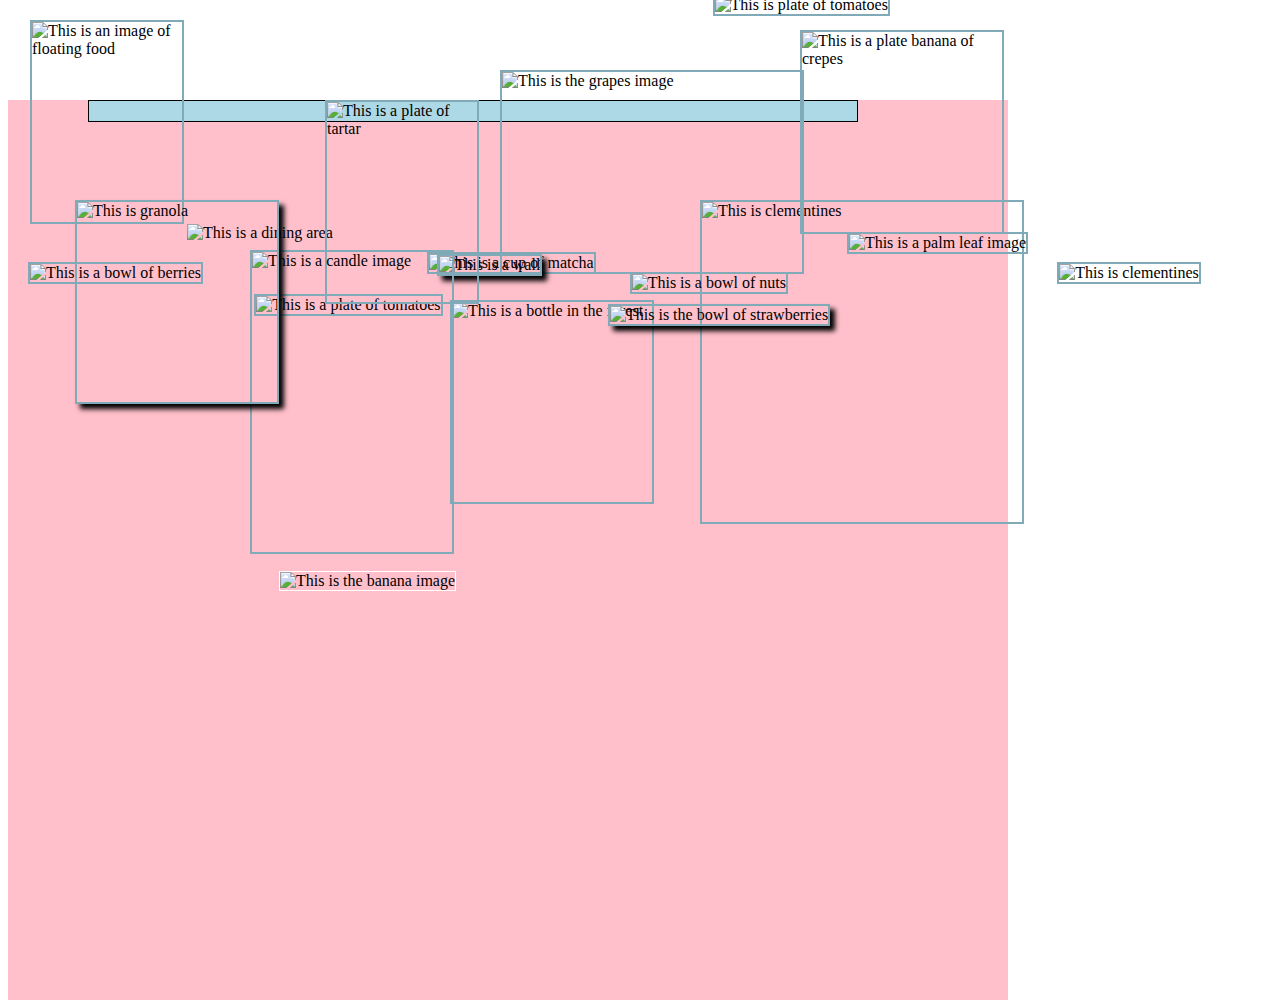
==== Collage2.html @ 6050d26c "Add files via upload" ====
<!DOCTYPE html>

<html lang="en">

<head>
	<meta charset="utf-8">
	<title>Images - Sabrina Trammell</title>
		
    <style>
      parent {
        position: relative;
        top: 20px;
        left: 90px;
      }
      .img1 {
        position: relative;
        top: 450px;
        left: 100px;
        border: 1px solid #FFFFFF;
      }
      .img2 {
        position: absolute;
        top: 75px;
        left: 150px;
        border: 1px solid #000000;
		Z-index: 50;
      }
    
	.img3 {
		position: absolute;
		top: 300px;
		left: 450px;
		border: 2px solid #80aab7;
	}	

	.img4 {
		border: 2px solid #80aab7;
		position: absolute;
		top: 250px;
		left: 250px;
		Z-Index: 10
	}	

	.img5 {
		border: 2px solid #80aab7;
		position: absolute;
		top: 200px;
		left: 700px;
	}	


	.img6 {
		border: 2px solid #80aab7;
		position: absolute;
		top: 30px;
		left:800px;
		Z-index: 30;
	}	

img7 {
	border: 2px solid #80aab7;
	position: absolute;
	top: 0px;
	left: 10px;
	
}	

.img8 {
	border: 2px solid #80aab7;
	position: absolute;
	top: 20px;
	left: 30px;
}	


.img9 {
	border: 2px solid #80aab7;
	position: absolute;
	top: 200px;
	left: 75px;
	box-shadow: 5px 5px 5px;
	z-index: 120;
}	

.img10{
	border: 2px solid #80aab7;
	position: absolute;
	top: 70px;
	left: 500px;
}	

.img11{
	border: 2px solid #80aab7;
	position: relative;
	top: 30px;
	left: 90px;
}	


.img12{
	border: 2px solid #80aab7;
	position: relative;
	top: 50px;
	left: 120px;
	z-index: 20;
}	

.img13{
	border: 2px solid #80aab7;
	position: relative;
	top: 10px;
	left: 175px;
	z-index: 40;
}	

.img14{
	border: 2px solid #80aab7;
	position: relative;
	top: 40px;
	left: 200px;
	z-index: 60;
}	


.img15{
	border: 2px solid #80aab7;
	position: relative;
	top: 60px;
	left: 600px;
	box-shadow: 5px 5px 5px; rgba(128, 170, 183, .5);
}	

.img16{
	border: 2px solid #80aab7;
	position: absolute;
	top: 100px;
	left: 325px;
	z-index: 5;
	
}	

.img17{
	border: 2px solid #80aab7;
	position: relative;
	top: 50px;
	left: 20px;
}	


.img18{
	border: 2px solid #80aab7;
	position: relative;
	top: 10px;
	left: 10px;
	box-shadow: 5px 5px 5px; rgba(128, 170, 183, .5);
}	

.img19{
	border: 2px solid #80aab7;
	position: relative;
	top: -950px;
	left: 200px;
}	

.img20{
	border: 2px solid #80aab7;
	position: relative;
	top: -250px;
	left: 10px;
	z-index: 5;
}	
.img21{
	border: 2px solid #80aab7;
	position: relative;
	top: 40px;
	left: 20px;
}	

	section{
				background-color: pink;
				width: 1000px;
				height: 900px;
			}	
	
div{
  border: 1px solid black;
  margin-top: 100px;
  margin-bottom: 100px;
  margin-right: 150px;
  margin-left: 80px;
  background-color: lightblue;
}





		

</style>

	<body>
	<section>
		

		
	<div>
		
		<parent class="parent">
      	<image class="img1" src="Image2/beach.jpg" alt="This is the banana image" width="150" height="200">
	</div

		<image class="img2" src="Image2/grilledcheese.jpg" alt="This is a bowl of berries" width="300" height="300">
		
		<image class="img21" src="Image2/chicken.jpg" alt="This is a bowl of berries" width="200" height="200">
		
		
		<image class="img3" src="Image2/pancakes.jpg" alt="This is a bottle in the forest" width="200" height="200">
		
		
		<image class="img4" src="Image2/pine.jpg" alt="This is a candle image" width="200" height="300">
			
		
		
		<image class="img5" src="Image2/house.jpg" alt="This is clementines" width="320" height="320">
	
		
			
		<image class="img6" src="Image2/bottleforest.jpg" alt="This is a plate banana of crepes" width="200" height="200">
	
		
		<image class="img7" src="Image2/hamburger.jpg" alt="This is a dining area" width="100" height="75"></image>

		
		<image class="img8" src="Image2/eggs.jpg" alt="This is an image of floating food" width="150" height="200"></image>

		
		<image class="img9" src="Image2/morning.jpg" alt="This is granola" width="200" height="200"></image>

		
		<image class="img10" src="Image2/salad.jpg" alt="This is the grapes image" width="300" height="200">

	
		
		<image class="img11" src="Image2/pasta.jpg" alt="This is a cup of matcha" width="150" height="100">
	
		
		<img class="img12" src="Image2/icecream.jpg" alt="This is a bowl of nuts" width="200" height="200">

		
		<img class="img13" src="Image2/puppies.jpg" alt="This is a palm leaf image" width="250" height="200">
		
		
		
		<image class="img14" src="Image2/morning.jpg" alt="This is clementines" width="150" height="200">

		
		
		<image class="img15" src="Image2/fruit.jpg" alt="This is the bowl of strawberries" width="200" height="200">
	
		
		
		<image class="img16" src="Image2/palm.jpg" alt="This is a plate of tartar" width="150" height="200">
	
		
		<image class="img17" src="Image2/stream.jpg" alt="This is a plate of tomatoes" width="150" height="200">
		
		<image class="img18" src="Image2/sunrise.jpg" alt="This is a wall" width="250" height="300">
		
		<image class="img19" src="Image2/walk.jpg" alt="This is glass of yogurt" width="150" height="200">
		
		<image class="img20" src="Image2/bottle.jpg" alt="This is plate of tomatoes" width="250" height="300">
		
	</section>
	</body>
	
</html>
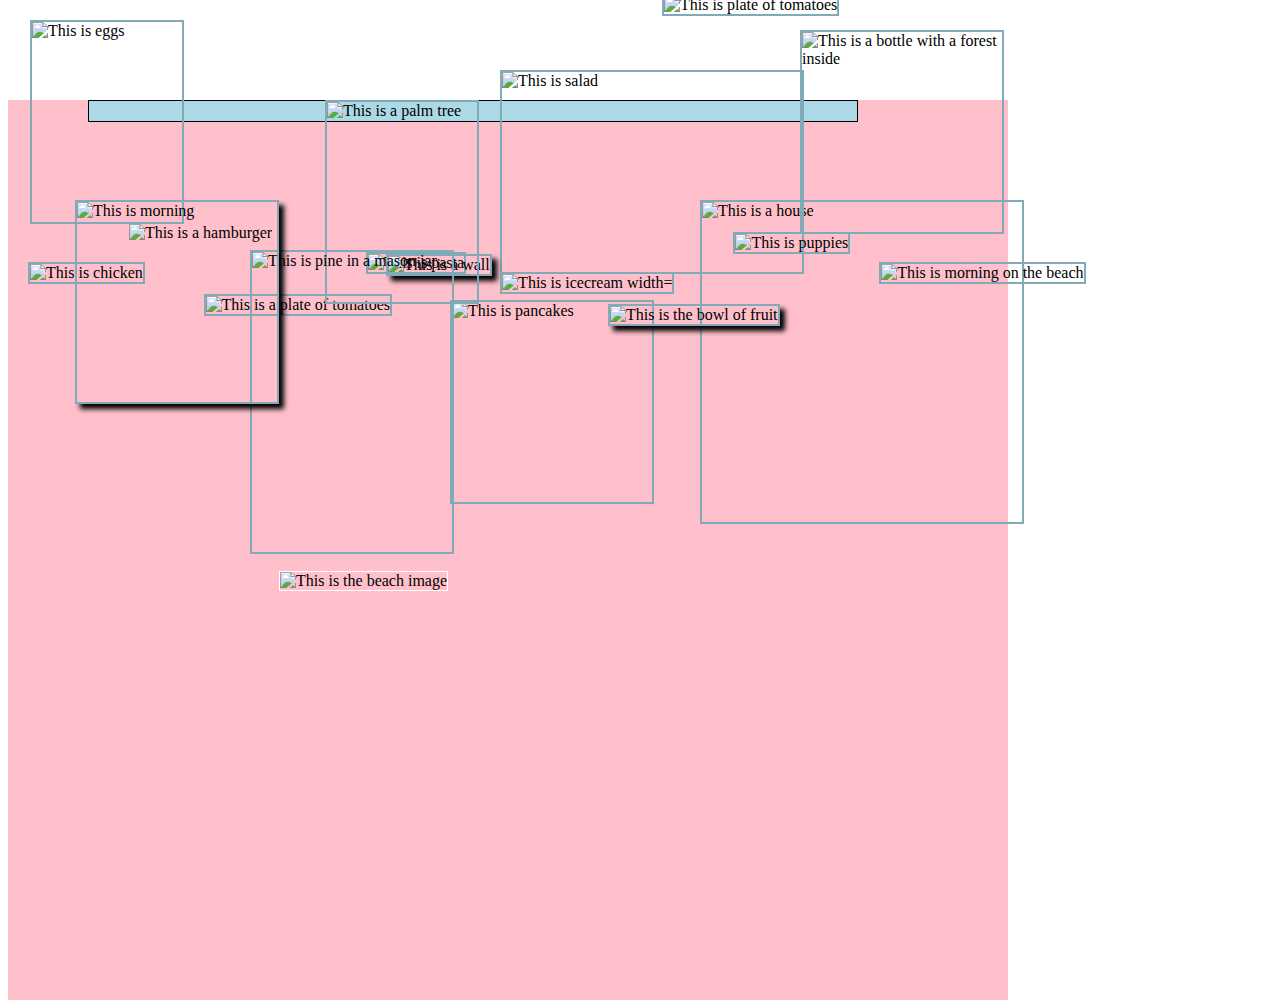
==== commit 59fdefbb: "Update Collage2.html" ====
--- a/Collage2.html
+++ b/Collage2.html
@@ -207,60 +207,60 @@
 	<div>
 		
 		<parent class="parent">
-      	<image class="img1" src="Image2/beach.jpg" alt="This is the banana image" width="150" height="200">
+      	<image class="img1" src="Image2/beach.jpg" alt="This is the beach image" width="150" height="200">
 	</div
 
-		<image class="img2" src="Image2/grilledcheese.jpg" alt="This is a bowl of berries" width="300" height="300">
-		
-		<image class="img21" src="Image2/chicken.jpg" alt="This is a bowl of berries" width="200" height="200">
-		
-		
-		<image class="img3" src="Image2/pancakes.jpg" alt="This is a bottle in the forest" width="200" height="200">
-		
-		
-		<image class="img4" src="Image2/pine.jpg" alt="This is a candle image" width="200" height="300">
+		<image class="img2" src="Image2/grilledcheese.jpg" alt="This is grilled cheese" width="300" height="300">
+		
+		<image class="img21" src="Image2/chicken.jpg" alt="This is chicken" width="200" height="200">
+		
+		
+		<image class="img3" src="Image2/pancakes.jpg" alt="This is pancakes" width="200" height="200">
+		
+		
+		<image class="img4" src="Image2/pine.jpg" alt="This is pine in a mason jar" width="200" height="300">
 			
 		
 		
-		<image class="img5" src="Image2/house.jpg" alt="This is clementines" width="320" height="320">
+		<image class="img5" src="Image2/house.jpg" alt="This is a house" width="320" height="320">
 	
 		
 			
-		<image class="img6" src="Image2/bottleforest.jpg" alt="This is a plate banana of crepes" width="200" height="200">
-	
-		
-		<image class="img7" src="Image2/hamburger.jpg" alt="This is a dining area" width="100" height="75"></image>
-
-		
-		<image class="img8" src="Image2/eggs.jpg" alt="This is an image of floating food" width="150" height="200"></image>
-
-		
-		<image class="img9" src="Image2/morning.jpg" alt="This is granola" width="200" height="200"></image>
-
-		
-		<image class="img10" src="Image2/salad.jpg" alt="This is the grapes image" width="300" height="200">
-
-	
-		
-		<image class="img11" src="Image2/pasta.jpg" alt="This is a cup of matcha" width="150" height="100">
-	
-		
-		<img class="img12" src="Image2/icecream.jpg" alt="This is a bowl of nuts" width="200" height="200">
-
-		
-		<img class="img13" src="Image2/puppies.jpg" alt="This is a palm leaf image" width="250" height="200">
-		
-		
-		
-		<image class="img14" src="Image2/morning.jpg" alt="This is clementines" width="150" height="200">
-
-		
-		
-		<image class="img15" src="Image2/fruit.jpg" alt="This is the bowl of strawberries" width="200" height="200">
-	
-		
-		
-		<image class="img16" src="Image2/palm.jpg" alt="This is a plate of tartar" width="150" height="200">
+		<image class="img6" src="Image2/bottleforest.jpg" alt="This is a bottle with a forest inside" width="200" height="200">
+	
+		
+		<image class="img7" src="Image2/hamburger.jpg" alt="This is a hamburger" width="100" height="75"></image>
+
+		
+		<image class="img8" src="Image2/eggs.jpg" alt="This is eggs" width="150" height="200"></image>
+
+		
+		<image class="img9" src="Image2/morning.jpg" alt="This is morning" width="200" height="200"></image>
+
+		
+		<image class="img10" src="Image2/salad.jpg" alt="This is salad" width="300" height="200">
+
+	
+		
+		<image class="img11" src="Image2/pasta.jpg" alt="This is pasta" width="150" height="100">
+	
+		
+		<img class="img12" src="Image2/icecream.jpg" alt="This is icecream width="200" height="200">
+
+		
+		<img class="img13" src="Image2/puppies.jpg" alt="This is puppies" width="250" height="200">
+		
+		
+		
+		<image class="img14" src="Image2/morning.jpg" alt="This is morning on the beach" width="150" height="200">
+
+		
+		
+		<image class="img15" src="Image2/fruit.jpg" alt="This is the bowl of fruit" width="200" height="200">
+	
+		
+		
+		<image class="img16" src="Image2/palm.jpg" alt="This is a palm tree" width="150" height="200">
 	
 		
 		<image class="img17" src="Image2/stream.jpg" alt="This is a plate of tomatoes" width="150" height="200">
@@ -274,4 +274,4 @@
 	</section>
 	</body>
 	
-</html>+</html>
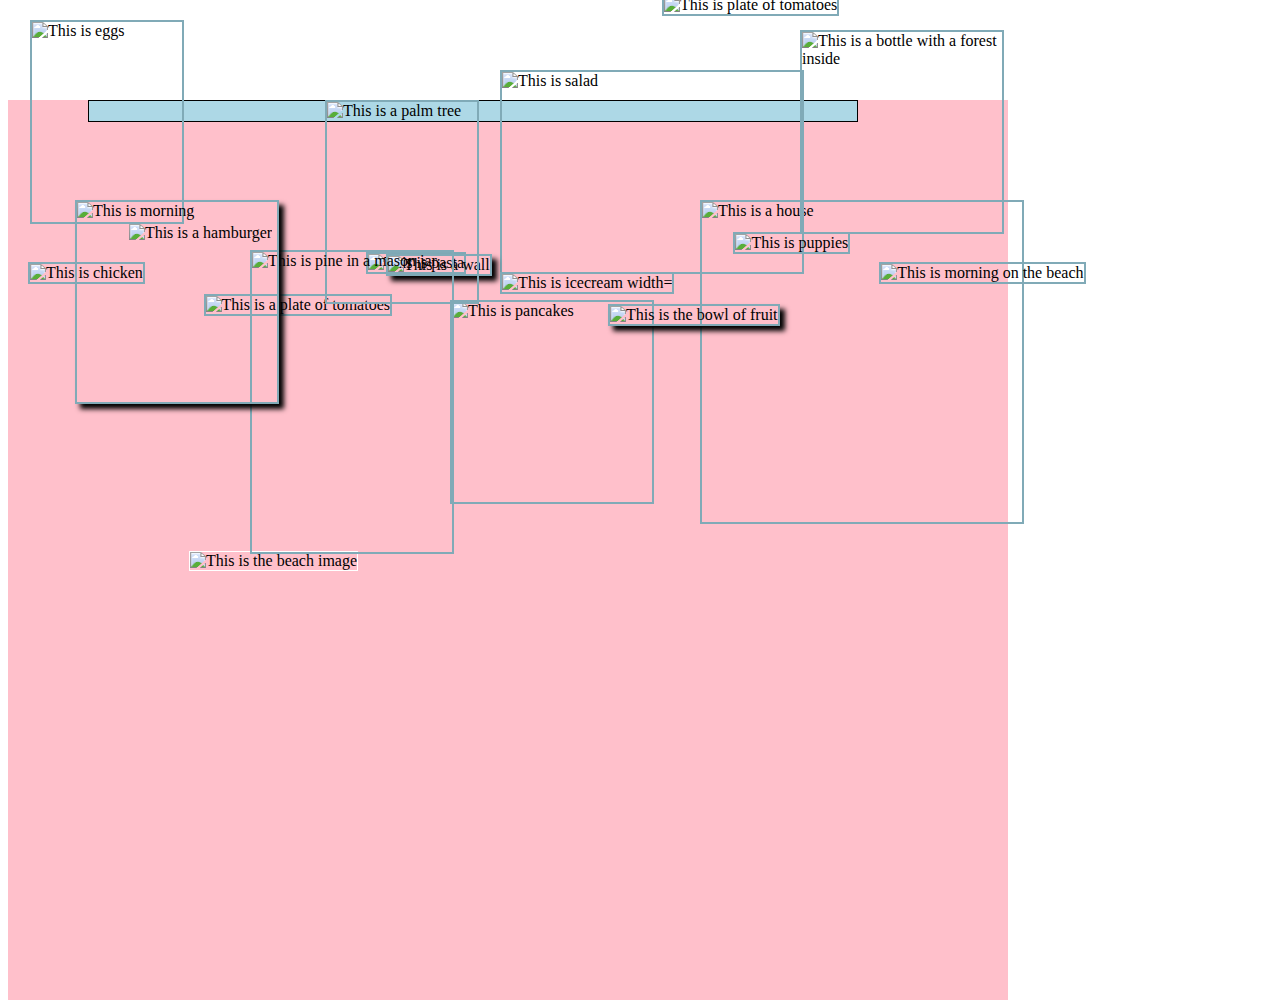
==== commit 8a96144b: "Update Collage2.html" ====
--- a/Collage2.html
+++ b/Collage2.html
@@ -206,7 +206,7 @@
 		
 	<div>
 		
-		<parent class="parent">
+	
       	<image class="img1" src="Image2/beach.jpg" alt="This is the beach image" width="150" height="200">
 	</div
 
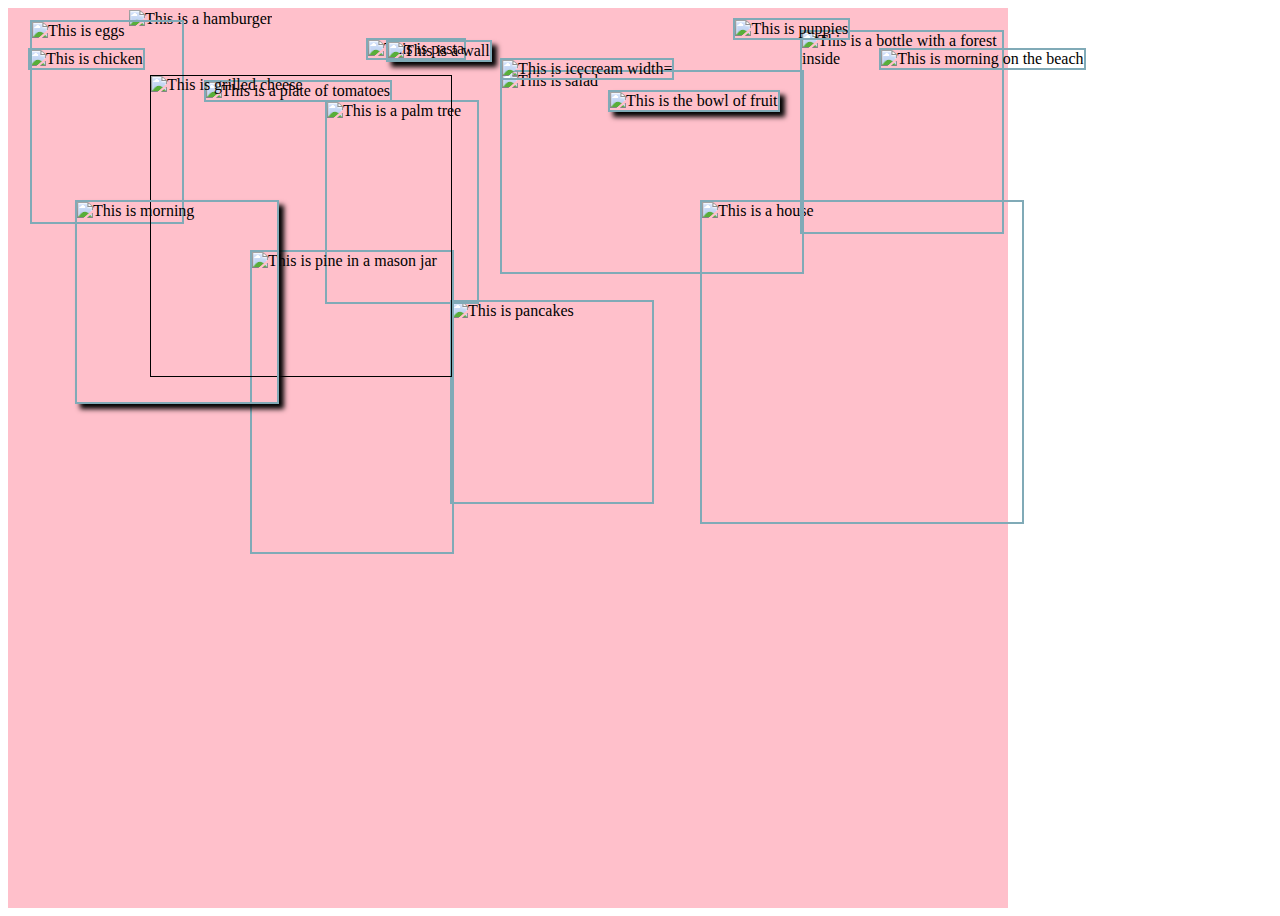
==== commit d8474447: "Update Collage2.html" ====
--- a/Collage2.html
+++ b/Collage2.html
@@ -204,11 +204,7 @@
 		
 
 		
-	<div>
-		
-	
-      	<image class="img1" src="Image2/beach.jpg" alt="This is the beach image" width="150" height="200">
-	</div
+	
 
 		<image class="img2" src="Image2/grilledcheese.jpg" alt="This is grilled cheese" width="300" height="300">
 		
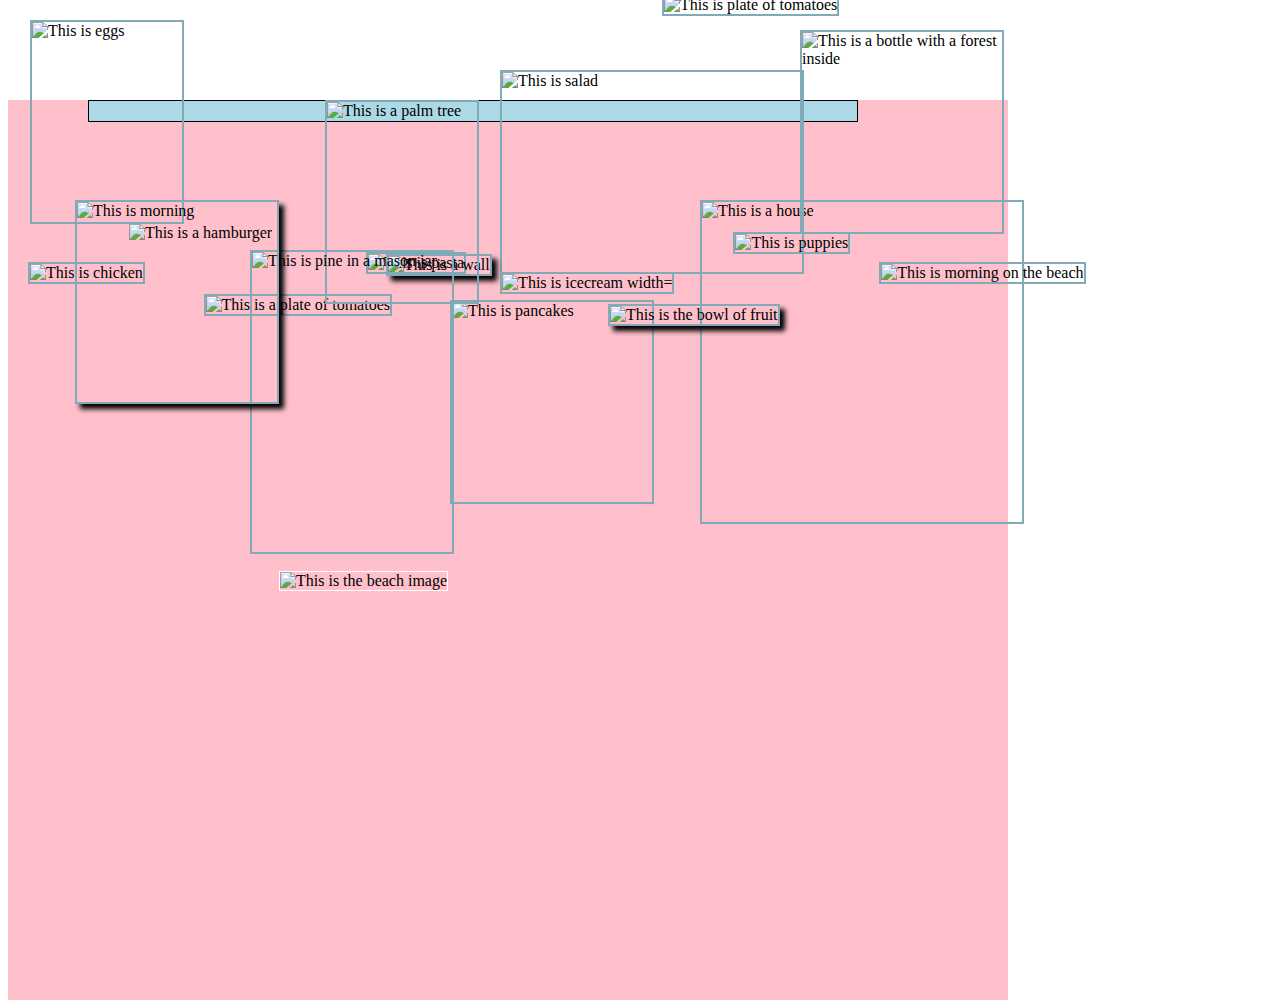
==== commit c73441ca: "Update Collage2.html" ====
--- a/Collage2.html
+++ b/Collage2.html
@@ -202,7 +202,11 @@
 	<body>
 	<section>
 		
-
+<div>
+		
+	<parent class="parent">
+      	<image class="img1" src="Image2/beach.jpg" alt="This is the beach image" width="150" height="200">
+	</div
 		
 	
 
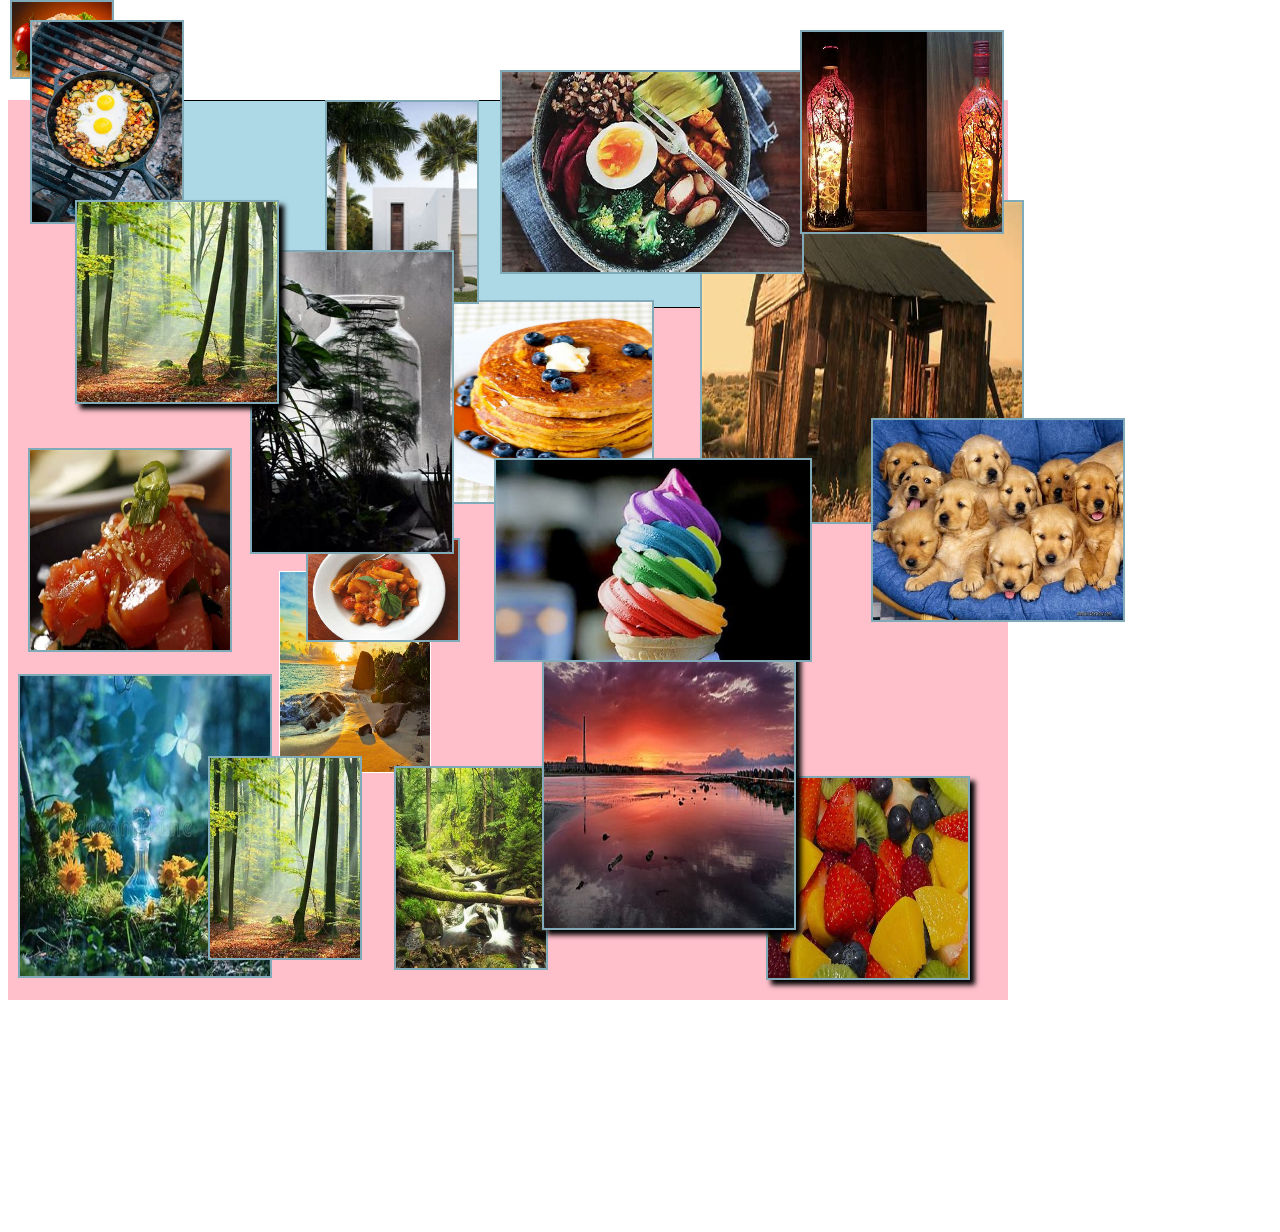
==== commit e25ef7c8: "Update Collage2.html" ====
--- a/Collage2.html
+++ b/Collage2.html
@@ -57,15 +57,15 @@
 		Z-index: 30;
 	}	
 
-img7 {
-	border: 2px solid #80aab7;
-	position: absolute;
-	top: 0px;
-	left: 10px;
-	
-}	
-
-.img8 {
+	.img7 {
+		border: 2px solid #80aab7;
+		position: absolute;
+		top: 0px;
+		left: 10px;
+	
+}	
+
+.img8{
 	border: 2px solid #80aab7;
 	position: absolute;
 	top: 20px;
@@ -73,7 +73,7 @@
 }	
 
 
-.img9 {
+.img9{
 	border: 2px solid #80aab7;
 	position: absolute;
 	top: 200px;
